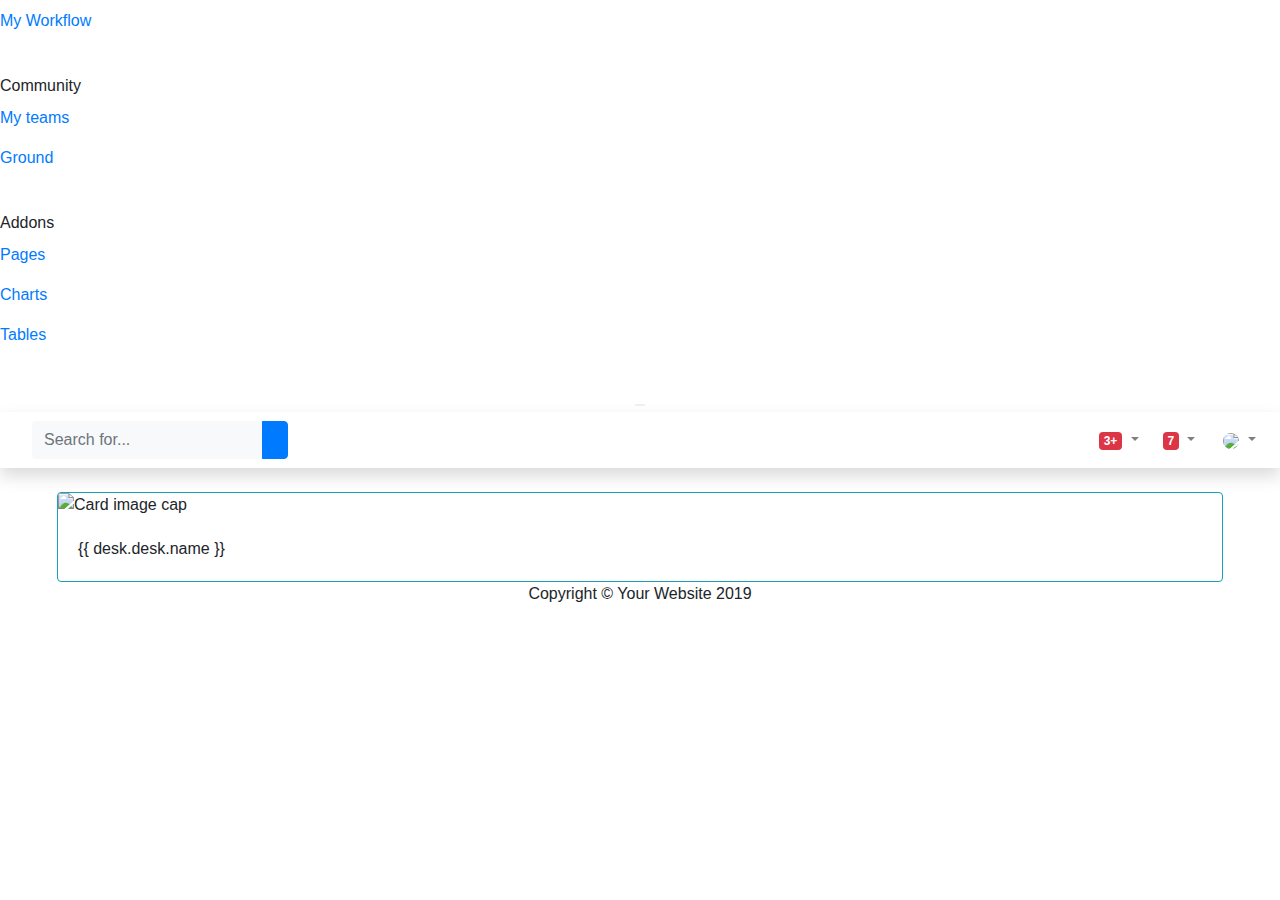
==== src/main/resources/templates/work/desk.html @ 153250d2 "api begin adding" ====
<!DOCTYPE html>
<html xmlns:th="http://www.thymeleaf.org" lang="en">

<head>

    <meta charset="utf-8">
    <meta http-equiv="X-UA-Compatible" content="IE=edge">
    <meta name="viewport" content="width=device-width, initial-scale=1, shrink-to-fit=no">
    <meta name="description" content="">
    <meta name="author" content="">

    <title>Feather</title>

    <!-- Custom fonts for this template-->
    <link href="/vendor/fontawesome-free/css/all.min.css" rel="stylesheet" type="text/css">
    <link href="https://fonts.googleapis.com/css?family=Nunito:200,200i,300,300i,400,400i,600,600i,700,700i,800,800i,900,900i" rel="stylesheet">

    <!-- Custom styles for this template-->
    <link href="/css/sb-admin-2.min.css" rel="stylesheet">
    <script src="https://cdn.jsdelivr.net/npm/vue/dist/vue.js"></script>

    <!--Bootstrap Axios jQuery-->
    <link rel="stylesheet" href="https://stackpath.bootstrapcdn.com/bootstrap/4.3.1/css/bootstrap.min.css" integrity="sha384-ggOyR0iXCbMQv3Xipma34MD+dH/1fQ784/j6cY/iJTQUOhcWr7x9JvoRxT2MZw1T" crossorigin="anonymous">
    <script src="https://code.jquery.com/jquery-3.3.1.slim.min.js" integrity="sha384-q8i/X+965DzO0rT7abK41JStQIAqVgRVzpbzo5smXKp4YfRvH+8abtTE1Pi6jizo" crossorigin="anonymous"></script>
    <script src="https://cdnjs.cloudflare.com/ajax/libs/popper.js/1.14.7/umd/popper.min.js" integrity="sha384-UO2eT0CpHqdSJQ6hJty5KVphtPhzWj9WO1clHTMGa3JDZwrnQq4sF86dIHNDz0W1" crossorigin="anonymous"></script>
    <script src="https://stackpath.bootstrapcdn.com/bootstrap/4.3.1/js/bootstrap.min.js" integrity="sha384-JjSmVgyd0p3pXB1rRibZUAYoIIy6OrQ6VrjIEaFf/nJGzIxFDsf4x0xIM+B07jRM" crossorigin="anonymous"></script>
    <script src="https://unpkg.com/axios/dist/axios.min.js"></script>

</head>

<body id="page-top">

<!-- Page Wrapper -->
<div id="wrapper">

    <!-- Sidebar -->
    <ul class="navbar-nav bg-gradient-primary sidebar sidebar-dark accordion" id="accordionSidebar">

        <!-- Sidebar - Brand -->
        <a class="sidebar-brand d-flex align-items-center justify-content-center" href="index.html">
            <div class="sidebar-brand-icon rotate-n-15">
                <!--
                          <i class="fas fa-laugh-wink"></i>
                -->
            </div>
        </a>

        <!-- Divider -->
        <hr class="sidebar-divider my-0">

        <!-- Nav Item - Dashboard -->
        <li class="nav-item active">
            <a class="nav-link" href="index.html">
                <i class="fas fa-fw fa-tachometer-alt"></i>
                <span>My Workflow</span></a>
        </li>

        <!-- Divider -->
        <hr class="sidebar-divider">

        <!-- Heading -->
        <div class="sidebar-heading">
            Community
        </div>

        <!-- Nav Item - Pages Collapse Menu -->
        <li class="nav-item">
            <a class="nav-link collapsed" href="#" data-toggle="collapse" data-target="#collapseTwo" aria-expanded="true" aria-controls="collapseTwo">
                <i class="fas fa-fw fa-cog"></i>
                <span>My teams</span>
            </a>
            <div id="collapseTwo" class="collapse" aria-labelledby="headingTwo" data-parent="#accordionSidebar">
                <div class="bg-white py-2 collapse-inner rounded">
                    <h6 class="collapse-header">Custom Components:</h6>
                    <a class="collapse-item" href="buttons.html">Buttons</a>
                    <a class="collapse-item" href="cards.html">Cards</a>
                </div>
            </div>
        </li>

        <!-- Nav Item - Utilities Collapse Menu -->
        <li class="nav-item">
            <a class="nav-link collapsed" href="#" data-toggle="collapse" data-target="#collapseUtilities" aria-expanded="true" aria-controls="collapseUtilities">
                <i class="fas fa-fw fa-wrench"></i>
                <span>Ground</span>
            </a>
            <div id="collapseUtilities" class="collapse" aria-labelledby="headingUtilities" data-parent="#accordionSidebar">
                <div class="bg-white py-2 collapse-inner rounded">
                    <h6 class="collapse-header">Custom Utilities:</h6>
                    <a class="collapse-item" href="utilities-color.html">Colors</a>
                    <a class="collapse-item" href="utilities-border.html">Borders</a>
                    <a class="collapse-item" href="utilities-animation.html">Animations</a>
                    <a class="collapse-item" href="utilities-other.html">Other</a>
                </div>
            </div>
        </li>

        <!-- Divider -->
        <hr class="sidebar-divider">

        <!-- Heading -->
        <div class="sidebar-heading">
            Addons
        </div>

        <!-- Nav Item - Pages Collapse Menu -->
        <li class="nav-item">
            <a class="nav-link collapsed" href="#" data-toggle="collapse" data-target="#collapsePages" aria-expanded="true" aria-controls="collapsePages">
                <i class="fas fa-fw fa-folder"></i>
                <span>Pages</span>
            </a>
            <div id="collapsePages" class="collapse" aria-labelledby="headingPages" data-parent="#accordionSidebar">
                <div class="bg-white py-2 collapse-inner rounded">
                    <h6 class="collapse-header">Login Screens:</h6>
                    <a class="collapse-item" href="login.html">Login</a>
                    <a class="collapse-item" href="register.html">Register</a>
                    <a class="collapse-item" href="forgot-password.html">Forgot Password</a>
                    <div class="collapse-divider"></div>
                    <h6 class="collapse-header">Other Pages:</h6>
                    <a class="collapse-item" href="404.html">404 Page</a>
                    <a class="collapse-item" href="blank.html">Blank Page</a>
                </div>
            </div>
        </li>

        <!-- Nav Item - Charts -->
        <li class="nav-item">
            <a class="nav-link" href="charts.html">
                <i class="fas fa-fw fa-chart-area"></i>
                <span>Charts</span></a>
        </li>

        <!-- Nav Item - Tables -->
        <li class="nav-item">
            <a class="nav-link" href="tables.html">
                <i class="fas fa-fw fa-table"></i>
                <span>Tables</span></a>
        </li>

        <!-- Divider -->
        <hr class="sidebar-divider d-none d-md-block">

        <!-- Sidebar Toggler (Sidebar) -->
        <div class="text-center d-none d-md-inline">
            <button class="rounded-circle border-0" id="sidebarToggle"></button>
        </div>

    </ul>
    <!-- End of Sidebar -->

    <!-- Content Wrapper -->
    <div id="content-wrapper" class="d-flex flex-column">

        <!-- Main Content -->
        <div id="content">

            <!-- Topbar -->
            <nav class="navbar navbar-expand navbar-light bg-white topbar mb-4 static-top shadow">

                <!-- Sidebar Toggle (Topbar) -->
                <button id="sidebarToggleTop" class="btn btn-link d-md-none rounded-circle mr-3">
                    <i class="fa fa-bars"></i>
                </button>

                <!-- Topbar Search -->
                <form class="d-none d-sm-inline-block form-inline mr-auto ml-md-3 my-2 my-md-0 mw-100 navbar-search">
                    <div class="input-group">
                        <input type="text" class="form-control bg-light border-0 small" placeholder="Search for..." aria-label="Search" aria-describedby="basic-addon2">
                        <div class="input-group-append">
                            <button class="btn btn-primary" type="button">
                                <i class="fas fa-search fa-sm"></i>
                            </button>
                        </div>
                    </div>
                </form>

                <!-- Topbar Navbar -->
                <ul class="navbar-nav ml-auto">

                    <!-- Nav Item - Search Dropdown (Visible Only XS) -->
                    <li class="nav-item dropdown no-arrow d-sm-none">
                        <a class="nav-link dropdown-toggle" href="#" id="searchDropdown" role="button" data-toggle="dropdown" aria-haspopup="true" aria-expanded="false">
                            <i class="fas fa-search fa-fw"></i>
                        </a>
                        <!-- Dropdown - Messages -->
                        <div class="dropdown-menu dropdown-menu-right p-3 shadow animated--grow-in" aria-labelledby="searchDropdown">
                            <form class="form-inline mr-auto w-100 navbar-search">
                                <div class="input-group">
                                    <input type="text" class="form-control bg-light border-0 small" placeholder="Search for..." aria-label="Search" aria-describedby="basic-addon2">
                                    <div class="input-group-append">
                                        <button class="btn btn-primary" type="button">
                                            <i class="fas fa-search fa-sm"></i>
                                        </button>
                                    </div>
                                </div>
                            </form>
                        </div>
                    </li>

                    <!-- Nav Item - Alerts -->
                    <li class="nav-item dropdown no-arrow mx-1">
                        <a class="nav-link dropdown-toggle" href="#" id="alertsDropdown" role="button" data-toggle="dropdown" aria-haspopup="true" aria-expanded="false">
                            <i class="fas fa-bell fa-fw"></i>
                            <!-- Counter - Alerts -->
                            <span class="badge badge-danger badge-counter">3+</span>
                        </a>
                        <!-- Dropdown - Alerts -->
                        <div class="dropdown-list dropdown-menu dropdown-menu-right shadow animated--grow-in" aria-labelledby="alertsDropdown">
                            <h6 class="dropdown-header">
                                Alerts Center
                            </h6>
                            <a class="dropdown-item d-flex align-items-center" href="#">
                                <div class="mr-3">
                                    <div class="icon-circle bg-primary">
                                        <i class="fas fa-file-alt text-white"></i>
                                    </div>
                                </div>
                                <div>
                                    <div class="small text-gray-500">December 12, 2019</div>
                                    <span class="font-weight-bold">A new monthly report is ready to download!</span>
                                </div>
                            </a>
                            <a class="dropdown-item d-flex align-items-center" href="#">
                                <div class="mr-3">
                                    <div class="icon-circle bg-success">
                                        <i class="fas fa-donate text-white"></i>
                                    </div>
                                </div>
                                <div>
                                    <div class="small text-gray-500">December 7, 2019</div>
                                    $290.29 has been deposited into your account!
                                </div>
                            </a>
                            <a class="dropdown-item d-flex align-items-center" href="#">
                                <div class="mr-3">
                                    <div class="icon-circle bg-warning">
                                        <i class="fas fa-exclamation-triangle text-white"></i>
                                    </div>
                                </div>
                                <div>
                                    <div class="small text-gray-500">December 2, 2019</div>
                                    Spending Alert: We've noticed unusually high spending for your account.
                                </div>
                            </a>
                            <a class="dropdown-item text-center small text-gray-500" href="#">Show All Alerts</a>
                        </div>
                    </li>

                    <!-- Nav Item - Messages -->
                    <li class="nav-item dropdown no-arrow mx-1">
                        <a class="nav-link dropdown-toggle" href="#" id="messagesDropdown" role="button" data-toggle="dropdown" aria-haspopup="true" aria-expanded="false">
                            <i class="fas fa-envelope fa-fw"></i>
                            <!-- Counter - Messages -->
                            <span class="badge badge-danger badge-counter">7</span>
                        </a>
                        <!-- Dropdown - Messages -->
                        <div class="dropdown-list dropdown-menu dropdown-menu-right shadow animated--grow-in" aria-labelledby="messagesDropdown">
                            <h6 class="dropdown-header">
                                Message Center
                            </h6>
                            <a class="dropdown-item d-flex align-items-center" href="#">
                                <div class="dropdown-list-image mr-3">
                                    <img class="rounded-circle" src="https://source.unsplash.com/fn_BT9fwg_E/60x60" alt="">
                                    <div class="status-indicator bg-success"></div>
                                </div>
                                <div class="font-weight-bold">
                                    <div class="text-truncate">Hi there! I am wondering if you can help me with a problem I've been having.</div>
                                    <div class="small text-gray-500">Emily Fowler · 58m</div>
                                </div>
                            </a>
                            <a class="dropdown-item d-flex align-items-center" href="#">
                                <div class="dropdown-list-image mr-3">
                                    <img class="rounded-circle" src="https://source.unsplash.com/AU4VPcFN4LE/60x60" alt="">
                                    <div class="status-indicator"></div>
                                </div>
                                <div>
                                    <div class="text-truncate">I have the photos that you ordered last month, how would you like them sent to you?</div>
                                    <div class="small text-gray-500">Jae Chun · 1d</div>
                                </div>
                            </a>
                            <a class="dropdown-item d-flex align-items-center" href="#">
                                <div class="dropdown-list-image mr-3">
                                    <img class="rounded-circle" src="https://source.unsplash.com/CS2uCrpNzJY/60x60" alt="">
                                    <div class="status-indicator bg-warning"></div>
                                </div>
                                <div>
                                    <div class="text-truncate">Last month's report looks great, I am very happy with the progress so far, keep up the good work!</div>
                                    <div class="small text-gray-500">Morgan Alvarez · 2d</div>
                                </div>
                            </a>
                            <a class="dropdown-item d-flex align-items-center" href="#">
                                <div class="dropdown-list-image mr-3">
                                    <img class="rounded-circle" src="https://source.unsplash.com/Mv9hjnEUHR4/60x60" alt="">
                                    <div class="status-indicator bg-success"></div>
                                </div>
                                <div>
                                    <div class="text-truncate">Am I a good boy? The reason I ask is because someone told me that people say this to all dogs, even if they aren't good...</div>
                                    <div class="small text-gray-500">Chicken the Dog · 2w</div>
                                </div>
                            </a>
                            <a class="dropdown-item text-center small text-gray-500" href="#">Read More Messages</a>
                        </div>
                    </li>

                    <div class="topbar-divider d-none d-sm-block"></div>

                    <!-- Nav Item - User Information -->
                    <li class="nav-item dropdown no-arrow">
                        <a class="nav-link dropdown-toggle" href="#" id="userDropdown" role="button" data-toggle="dropdown" aria-haspopup="true" aria-expanded="false">
                            <span class="mr-2 d-none d-lg-inline text-gray-600 small" th:text="${user.username}"></span>
                            <img class="img-profile rounded-circle" src="https://source.unsplash.com/QAB-WJcbgJk/60x60">
                        </a>
                        <!-- Dropdown - User Information -->
                        <div class="dropdown-menu dropdown-menu-right shadow animated--grow-in" aria-labelledby="userDropdown">
                            <a class="dropdown-item" href="#">
                                <i class="fas fa-user fa-sm fa-fw mr-2 text-gray-400"></i>
                                Profile
                            </a>
                            <a class="dropdown-item" href="#">
                                <i class="fas fa-cogs fa-sm fa-fw mr-2 text-gray-400"></i>
                                Settings
                            </a>
                            <a class="dropdown-item" href="#">
                                <i class="fas fa-list fa-sm fa-fw mr-2 text-gray-400"></i>
                                Activity Log
                            </a>
                            <div class="dropdown-divider"></div>
                            <a class="dropdown-item" href="#" data-toggle="modal" data-target="#logoutModal">
                                <i class="fas fa-sign-out-alt fa-sm fa-fw mr-2 text-gray-400"></i>
                                Logout
                            </a>
                        </div>
                    </li>

                </ul>

            </nav>
            <!-- End of Topbar -->

            <!--Business logic-->
            <div id="app">
                <div class="card-group" style="margin-left: 4%;margin-right: 4%;">
                    <div class="card border border-info" style="width: 18rem; margin-left: 0.5%;margin-right: 0.5%; border" v-for="desk in info">
                        <img class="card-img-top" src="/img/undraw_posting_photo.svg" alt="Card image cap">
                        <div class="card-body">
                            <p class="card-text">{{ desk.desk.name }}</p>
                        </div>
                    </div>
                </div>
            </div>

        </div>
        <!-- End of Main Content -->

        <!-- Footer -->
        <footer class="sticky-footer bg-white">
            <div class="container my-auto">
                <div class="copyright text-center my-auto">
                    <span>Copyright &copy; Your Website 2019</span>
                </div>
            </div>
        </footer>
        <!-- End of Footer -->

    </div>
    <!-- End of Content Wrapper -->

</div>
<!-- End of Page Wrapper -->

<!-- Scroll to Top Button-->
<a class="scroll-to-top rounded" href="#page-top">
    <i class="fas fa-angle-up"></i>
</a>

<!-- Logout Modal-->
<div class="modal fade" id="logoutModal" tabindex="-1" role="dialog" aria-labelledby="exampleModalLabel" aria-hidden="true">
    <div class="modal-dialog" role="document">
        <div class="modal-content">
            <div class="modal-header">
                <h5 class="modal-title" id="exampleModalLabel">Ready to Leave?</h5>
                <button class="close" type="button" data-dismiss="modal" aria-label="Close">
                    <span aria-hidden="true">×</span>
                </button>
            </div>
            <div class="modal-body">Select "Logout" below if you are ready to end your current session.</div>
            <div class="modal-footer">
                <button class="btn btn-secondary" type="button" data-dismiss="modal">Cancel</button>
                <a class="btn btn-primary" href="login.html">Logout</a>
            </div>
        </div>
    </div>
</div>

<!-- Bootstrap core JavaScript-->
<script src="http://code.jquery.com/jquery-3.3.1.min.js"
        integrity="sha256-FgpCb/KJQlLNfOu91ta32o/NMZxltwRo8QtmkMRdAu8="
        crossorigin="anonymous"></script>
<script src="/vendor/bootstrap/js/bootstrap.bundle.min.js"></script>

<!-- Core plugin JavaScript-->
<script src="/vendor/jquery-easing/jquery.easing.min.js"></script>

<!-- Custom scripts for all pages-->
<script src="/js/sb-admin-2.min.js"></script>

<!-- Page level plugins -->
<script src="/vendor/chart.js/Chart.min.js"></script>

<!-- Page level custom scripts -->
<script src="/js/demo/chart-area-demo.js"></script>
<script src="/js/demo/chart-pie-demo.js"></script>
<script src="/js/viewjs/index.js"></script>


</body>

</html>
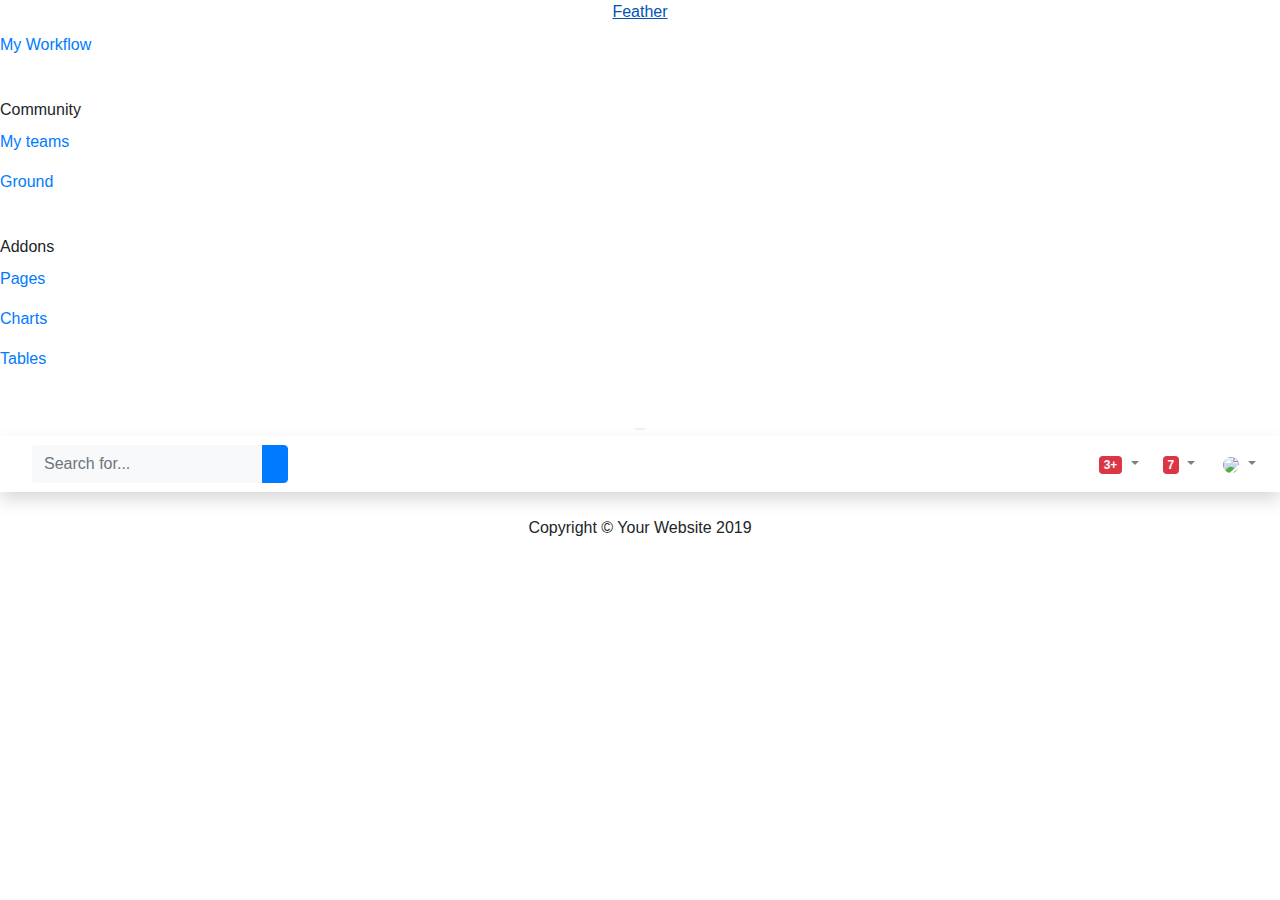
==== commit 17653dcf: "lists front adding" ====
--- a/src/main/resources/templates/work/desk.html
+++ b/src/main/resources/templates/work/desk.html
@@ -43,6 +43,7 @@
                           <i class="fas fa-laugh-wink"></i>
                 -->
             </div>
+            <div class="sidebar-brand-text mx-3">Feather</div>
         </a>
 
         <!-- Divider -->
@@ -340,13 +341,10 @@
             <!--Business logic-->
             <div id="app">
                 <div class="card-group" style="margin-left: 4%;margin-right: 4%;">
-                    <div class="card border border-info" style="width: 18rem; margin-left: 0.5%;margin-right: 0.5%; border" v-for="desk in info">
-                        <img class="card-img-top" src="/img/undraw_posting_photo.svg" alt="Card image cap">
-                        <div class="card-body">
-                            <p class="card-text">{{ desk.desk.name }}</p>
-                        </div>
+                    <div class="" style="width: 18rem; margin-left: 0.5%;margin-right: 0.5%; border" v-for="desk in info">
                     </div>
                 </div>
+                <user-desks th:attr="user-id=${user.id}"></user-desks>
             </div>
 
         </div>
@@ -411,6 +409,8 @@
 <script src="/js/demo/chart-area-demo.js"></script>
 <script src="/js/demo/chart-pie-demo.js"></script>
 <script src="/js/viewjs/index.js"></script>
+<script src="/js/viewjs/components/desk.js"></script>
+
 
 
 </body>
